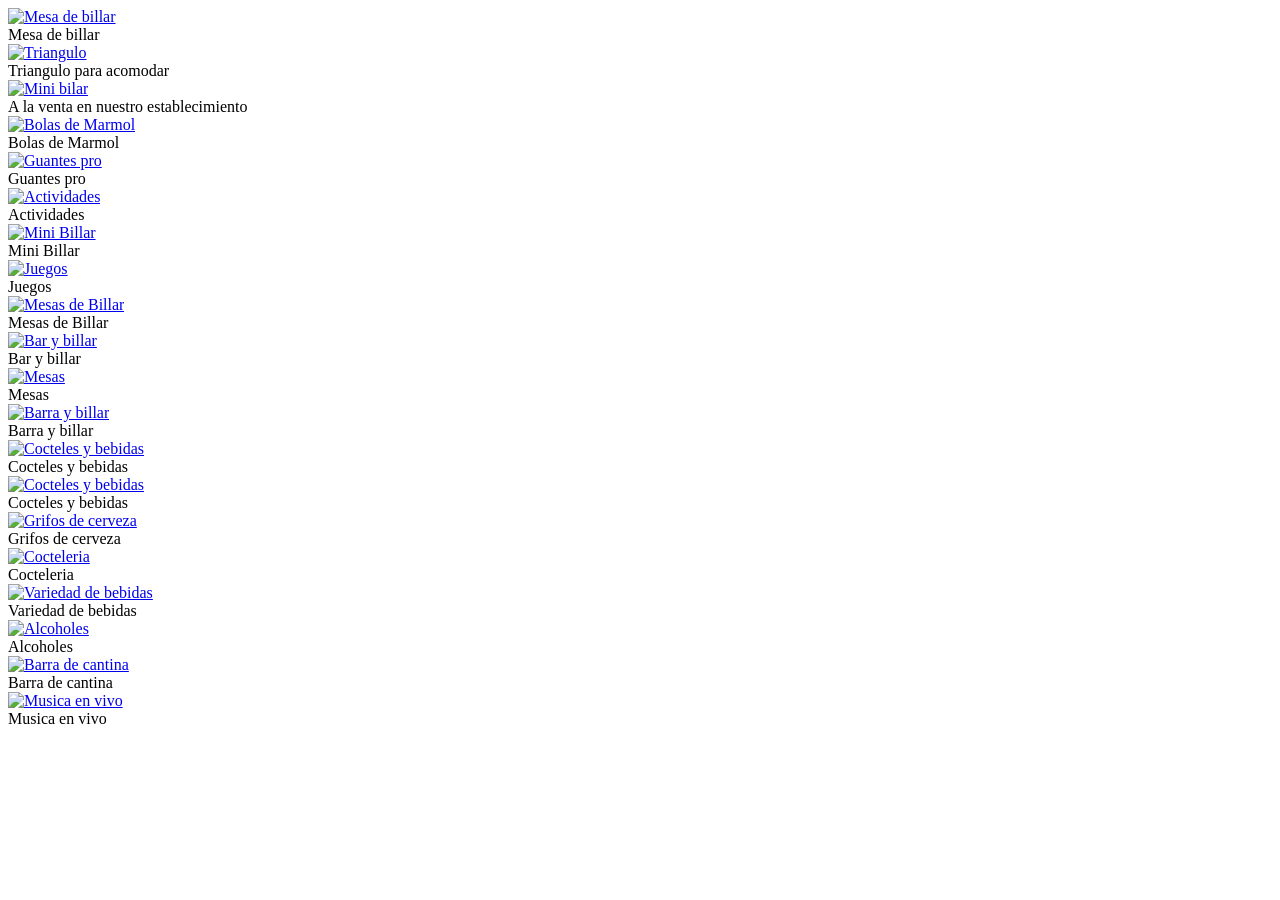
==== galeria.html @ a8885bca "Add files via upload" ====
<html>	
<head>
</head>
<body>

<div class="gallery">
<div class="gallery-item">
  <a target="_blank" href="billar1.jpeg">
    <img src="minibillar1.jpeg" alt="Mesa de billar">
  </a>
  <div class="desc">Mesa de billar</div>
  </div> 

<div class="gallery">
<div class="gallery-item">
  <a target="_blank" href="billar2.jpeg">
    <img src="minibillar2.jpeg" alt="Triangulo">
  </a>
  <div class="desc">Triangulo para acomodar</div>
  </div> 

<div class="gallery">
<div class="gallery-item">
  <a target="_blank" href="billar3.jpeg">
    <img src="minibillar3.jpeg" alt="Mini bilar">
  </a>
  <div class="desc">A la venta en nuestro establecimiento</div>
  </div> 

<div class="gallery">
<div class="gallery-item">
  <a target="_blank" href="billar4.jpeg">
    <img src="minibillar4.jpeg" alt="Bolas de Marmol">
  </a>
  <div class="desc">Bolas de Marmol</div>
  </div> 

<div class="gallery">
<div class="gallery-item">
  <a target="_blank" href="billar5.jpeg">
    <img src="minibillar5.jpeg" alt="Guantes pro">
  </a>
  <div class="desc">Guantes pro</div>
  </div> 

<div class="gallery">
<div class="gallery-item">
  <a target="_blank" href="billar6.jpeg">
    <img src="minibillar6.jpeg" alt="Actividades">
  </a>
  <div class="desc">Actividades</div>
  </div> 

<div class="gallery">
<div class="gallery-item">
  <a target="_blank" href="billar7.jpeg">
    <img src="minibillar7.jpeg" alt="Mini Billar">
  </a>
  <div class="desc">Mini Billar</div>
  </div> 

<div class="gallery">
<div class="gallery-item">
  <a target="_blank" href="billar8.jpeg">
    <img src="minibillar8.jpeg" alt="Juegos">
  </a>
  <div class="desc">Juegos</div>
  </div> 

<div class="gallery">
<div class="gallery-item">
  <a target="_blank" href="billar9.jpeg">
    <img src="minibillar9.jpeg" alt="Mesas de Billar">
  </a>
  <div class="desc">Mesas de Billar</div>
  </div> 

<div class="gallery">
<div class="gallery-item">
  <a target="_blank" href="billar11.jpeg">
    <img src="minibillar11.jpeg" alt="Bar y billar">
  </a>
  <div class="desc">Bar y billar</div>
  </div> 

<div class="gallery">
<div class="gallery-item">
  <a target="_blank" href="billar12.jpeg">
    <img src="minibillar12.jpeg" alt="Mesas">
  </a>
  <div class="desc">Mesas</div>
  </div> 

<div class="gallery">
<div class="gallery-item">
  <a target="_blank" href="billar13.jpeg">
    <img src="minibillar13.jpeg" alt="Barra y billar">
  </a>
  <div class="desc">Barra y billar</div>
  </div> 

<div class="gallery">
<div class="gallery-item">
  <a target="_blank" href="billar14.jpeg">
    <img src="minibillar14.jpeg" alt="Cocteles y bebidas">
  </a>
  <div class="desc">Cocteles y bebidas</div>
  </div> 

<div class="gallery">
<div class="gallery-item">
  <a target="_blank" href="billar15.jpeg">
    <img src="minibillar15.jpeg" alt="Cocteles y bebidas">
  </a>
  <div class="desc">Cocteles y bebidas</div>
  </div> 

<div class="gallery">
<div class="gallery-item">
  <a target="_blank" href="billar16.jpeg">
    <img src="minibillar16.jpeg" alt="Grifos de cerveza">
  </a>
  <div class="desc">Grifos de cerveza</div>
  </div> 

<div class="gallery">
<div class="gallery-item">
  <a target="_blank" href="billar17.jpeg">
    <img src="minibillar17.jpeg" alt="Cocteleria">
  </a>
  <div class="desc">Cocteleria</div>
  </div> 

<div class="gallery">
<div class="gallery-item">
  <a target="_blank" href="billar18.jpeg">
    <img src="minibillar18.jpeg" alt="Variedad de bebidas">
  </a>
  <div class="desc">Variedad de bebidas</div>
  </div> 
  </div>
<div class="gallery">
<div class="gallery-item">
  <a target="_blank" href="billar19.jpeg">
    <img src="minibillar19.jpeg" alt="Alcoholes">
  </a>
  <div class="desc">Alcoholes</div>
  </div> 

<div class="gallery">
<div class="gallery-item">
  <a target="_blank" href="billar20.jpeg">
    <img src="minibillar20.jpeg" alt="Barra de cantina">
  </a>
  <div class="desc">Barra de cantina</div>
  </div> 

<div class="gallery">
<div class="gallery-item">
  <a target="_blank" href="billar21.jpeg">
    <img src="minibillar21.jpeg" alt="Musica en vivo">
  </a>
  <div class="desc">Musica en vivo</div>
  </div> 

</body>
</html>
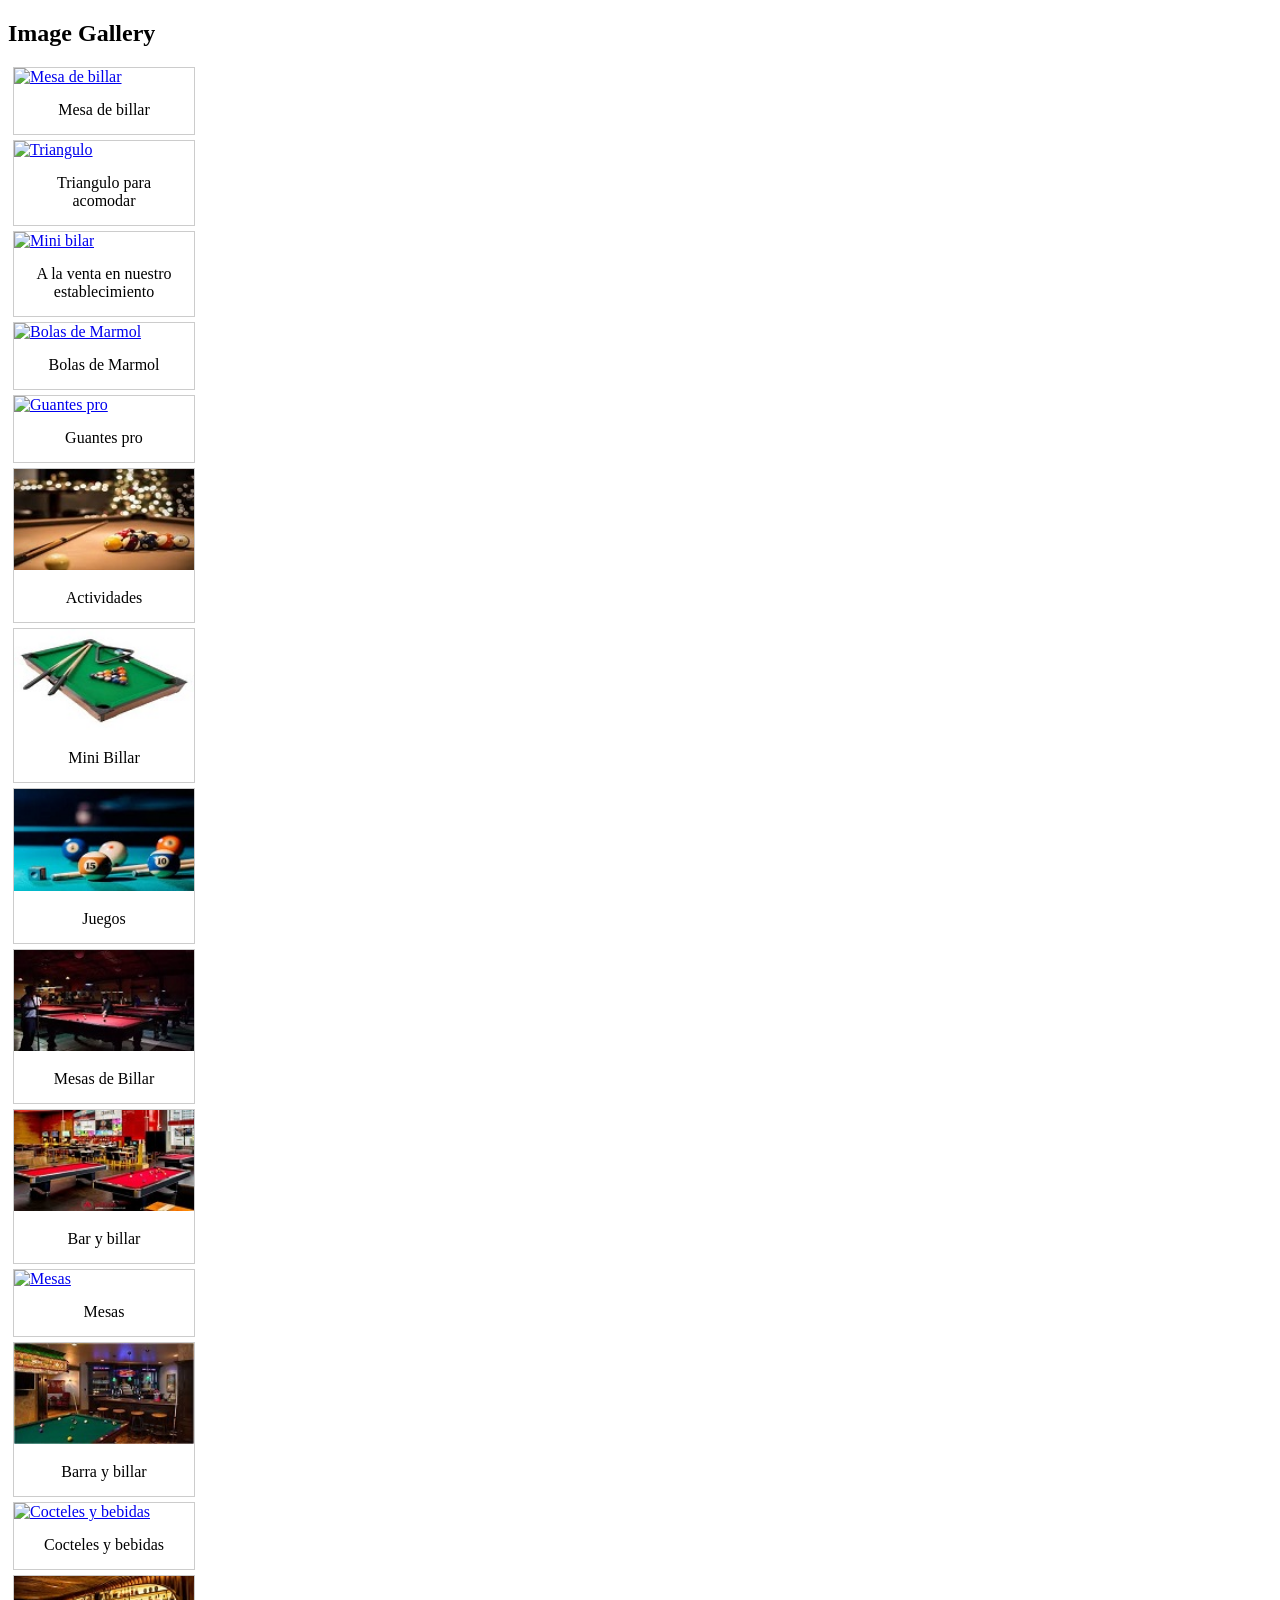
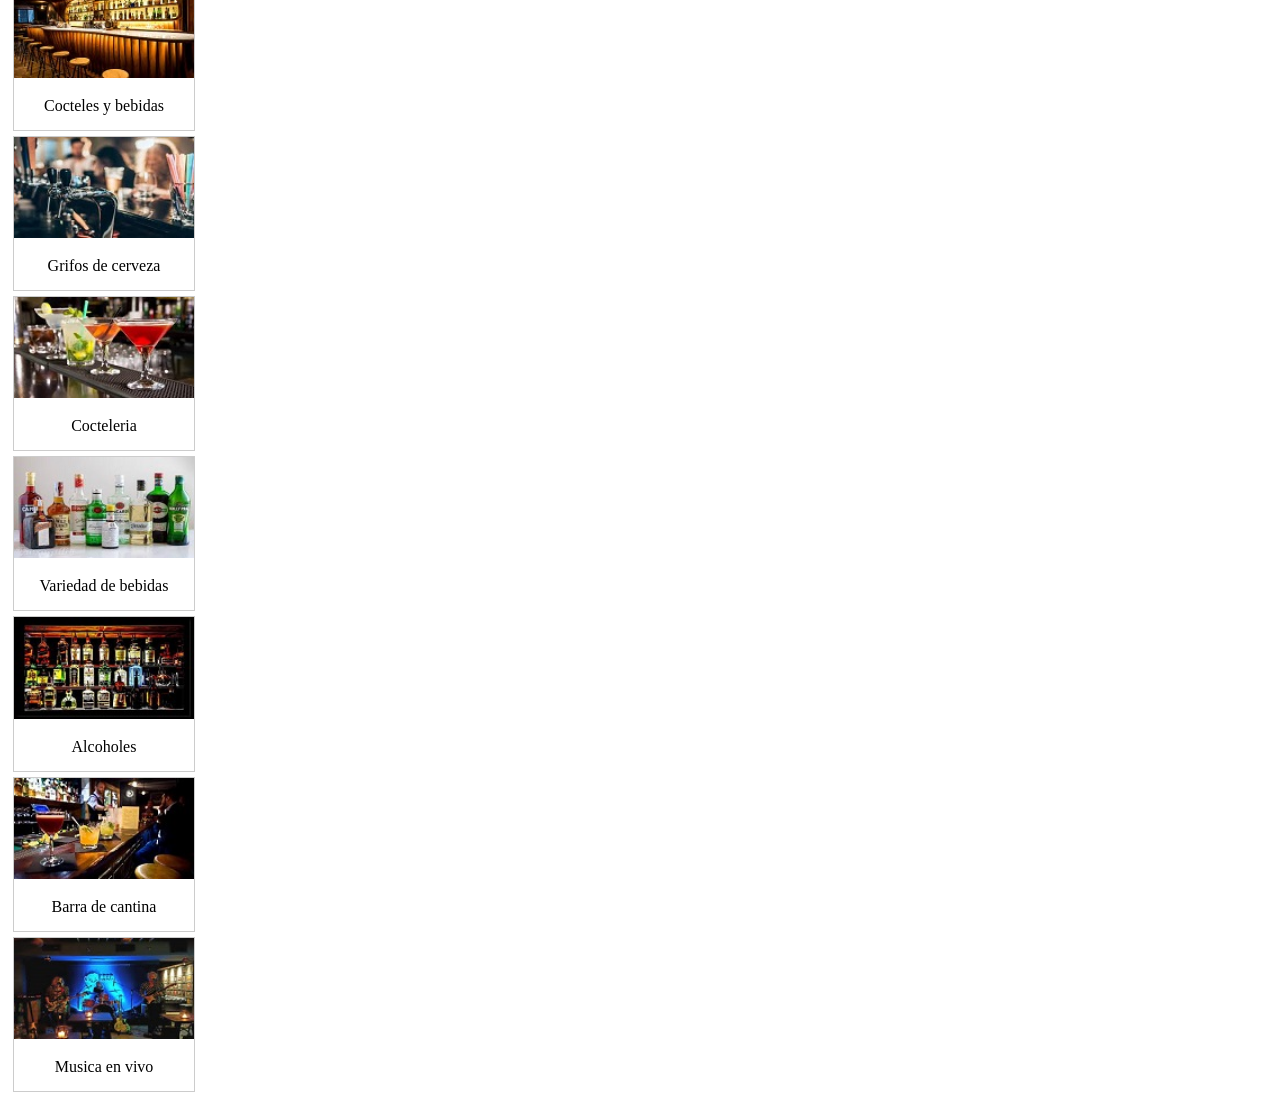
==== commit 8dab3095: "Update galeria.html" ====
--- a/galeria.html
+++ b/galeria.html
@@ -1,89 +1,83 @@
-<html>	
+<!DOCTYPE html>
+<html>
 <head>
-</head>
+<link rel="stylesheet" href="estilogaleria.css">
 <body>
 
+<h2>Image Gallery</h2>
+
 <div class="gallery">
+
 <div class="gallery-item">
   <a target="_blank" href="billar1.jpeg">
-    <img src="minibillar1.jpeg" alt="Mesa de billar">
+    <img src="minibillar1.jpg" alt="Mesa de billar">
   </a>
   <div class="desc">Mesa de billar</div>
   </div> 
 
-<div class="gallery">
 <div class="gallery-item">
   <a target="_blank" href="billar2.jpeg">
-    <img src="minibillar2.jpeg" alt="Triangulo">
+    <img src="minibillar2.jpg" alt="Triangulo">
   </a>
   <div class="desc">Triangulo para acomodar</div>
   </div> 
 
-<div class="gallery">
 <div class="gallery-item">
   <a target="_blank" href="billar3.jpeg">
-    <img src="minibillar3.jpeg" alt="Mini bilar">
+    <img src="minibillar3.jpg" alt="Mini bilar">
   </a>
   <div class="desc">A la venta en nuestro establecimiento</div>
   </div> 
 
-<div class="gallery">
 <div class="gallery-item">
   <a target="_blank" href="billar4.jpeg">
-    <img src="minibillar4.jpeg" alt="Bolas de Marmol">
+    <img src="minibillar4.jpg" alt="Bolas de Marmol">
   </a>
   <div class="desc">Bolas de Marmol</div>
   </div> 
 
-<div class="gallery">
 <div class="gallery-item">
   <a target="_blank" href="billar5.jpeg">
-    <img src="minibillar5.jpeg" alt="Guantes pro">
+    <img src="minibillar5.jpg" alt="Guantes pro">
   </a>
   <div class="desc">Guantes pro</div>
   </div> 
 
-<div class="gallery">
 <div class="gallery-item">
   <a target="_blank" href="billar6.jpeg">
-    <img src="minibillar6.jpeg" alt="Actividades">
+    <img src="minibillar6.jpg" alt="Actividades">
   </a>
   <div class="desc">Actividades</div>
   </div> 
 
-<div class="gallery">
 <div class="gallery-item">
   <a target="_blank" href="billar7.jpeg">
-    <img src="minibillar7.jpeg" alt="Mini Billar">
+    <img src="minibillar7.jpg" alt="Mini Billar">
   </a>
   <div class="desc">Mini Billar</div>
   </div> 
 
-<div class="gallery">
 <div class="gallery-item">
   <a target="_blank" href="billar8.jpeg">
-    <img src="minibillar8.jpeg" alt="Juegos">
+    <img src="minibillar8.jpg" alt="Juegos">
   </a>
   <div class="desc">Juegos</div>
   </div> 
 
-<div class="gallery">
 <div class="gallery-item">
   <a target="_blank" href="billar9.jpeg">
-    <img src="minibillar9.jpeg" alt="Mesas de Billar">
+    <img src="minibillar9.jpg" alt="Mesas de Billar">
   </a>
   <div class="desc">Mesas de Billar</div>
   </div> 
 
-<div class="gallery">
 <div class="gallery-item">
   <a target="_blank" href="billar11.jpeg">
-    <img src="minibillar11.jpeg" alt="Bar y billar">
+    <img src="minibillar11.jpg" alt="Bar y billar">
   </a>
   <div class="desc">Bar y billar</div>
   </div> 
 
-<div class="gallery">
 <div class="gallery-item">
   <a target="_blank" href="billar12.jpeg">
     <img src="minibillar12.jpeg" alt="Mesas">
@@ -91,15 +85,13 @@
   <div class="desc">Mesas</div>
   </div> 
 
-<div class="gallery">
 <div class="gallery-item">
   <a target="_blank" href="billar13.jpeg">
-    <img src="minibillar13.jpeg" alt="Barra y billar">
+    <img src="minibillar13.jpg" alt="Barra y billar">
   </a>
   <div class="desc">Barra y billar</div>
   </div> 
 
-<div class="gallery">
 <div class="gallery-item">
   <a target="_blank" href="billar14.jpeg">
     <img src="minibillar14.jpeg" alt="Cocteles y bebidas">
@@ -107,61 +99,54 @@
   <div class="desc">Cocteles y bebidas</div>
   </div> 
 
-<div class="gallery">
 <div class="gallery-item">
   <a target="_blank" href="billar15.jpeg">
-    <img src="minibillar15.jpeg" alt="Cocteles y bebidas">
+    <img src="minibillar15.jpg" alt="Cocteles y bebidas">
   </a>
   <div class="desc">Cocteles y bebidas</div>
   </div> 
 
-<div class="gallery">
 <div class="gallery-item">
   <a target="_blank" href="billar16.jpeg">
-    <img src="minibillar16.jpeg" alt="Grifos de cerveza">
+    <img src="minibillar16.jpg" alt="Grifos de cerveza">
   </a>
   <div class="desc">Grifos de cerveza</div>
   </div> 
 
-<div class="gallery">
 <div class="gallery-item">
   <a target="_blank" href="billar17.jpeg">
-    <img src="minibillar17.jpeg" alt="Cocteleria">
+    <img src="minibillar17.jpg" alt="Cocteleria">
   </a>
   <div class="desc">Cocteleria</div>
   </div> 
 
-<div class="gallery">
 <div class="gallery-item">
   <a target="_blank" href="billar18.jpeg">
-    <img src="minibillar18.jpeg" alt="Variedad de bebidas">
+    <img src="minibillar18.jpg" alt="Variedad de bebidas">
   </a>
   <div class="desc">Variedad de bebidas</div>
   </div> 
-  </div>
-<div class="gallery">
+  
 <div class="gallery-item">
   <a target="_blank" href="billar19.jpeg">
-    <img src="minibillar19.jpeg" alt="Alcoholes">
+    <img src="minibillar19.jpg" alt="Alcoholes">
   </a>
   <div class="desc">Alcoholes</div>
   </div> 
 
-<div class="gallery">
 <div class="gallery-item">
   <a target="_blank" href="billar20.jpeg">
-    <img src="minibillar20.jpeg" alt="Barra de cantina">
+    <img src="minibillar20.jpg" alt="Barra de cantina">
   </a>
   <div class="desc">Barra de cantina</div>
   </div> 
 
-<div class="gallery">
 <div class="gallery-item">
   <a target="_blank" href="billar21.jpeg">
-    <img src="minibillar21.jpeg" alt="Musica en vivo">
+    <img src="minibillar21.jpg" alt="Musica en vivo">
   </a>
   <div class="desc">Musica en vivo</div>
   </div> 
 
 </body>
-</html>+</html>
--- a/estilogaleria.css
+++ b/estilogaleria.css
@@ -0,0 +1,27 @@
+<style>
+div.gallery {
+  display: flex;
+  flex-wrap: wrap;
+  justify-content: flex-start;
+}
+
+div.gallery-item {
+  margin: 5px;
+  border: 1px solid #ccc;
+  width: 180px;
+}
+
+div.gallery-item:hover {
+  border: 1px solid #777;
+}
+
+div.gallery-item img {
+  width: 100%;
+  height: auto;
+}
+
+div.gallery-item div.desc {
+  padding: 15px;
+  text-align: center;
+}
+</style>
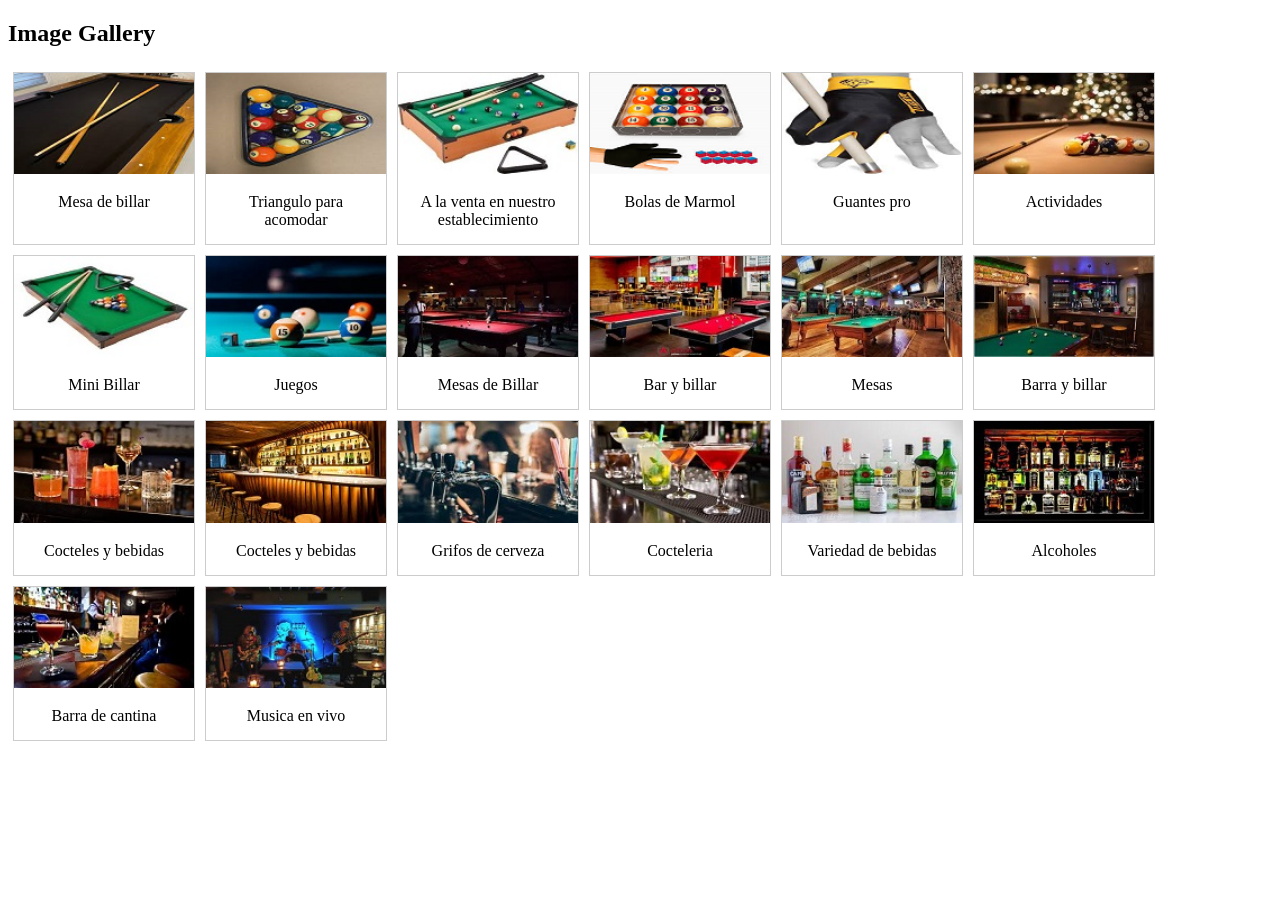
==== commit 524f7844: "Update galeria.html" ====
--- a/galeria.html
+++ b/galeria.html
@@ -10,139 +10,139 @@
 
 <div class="gallery-item">
   <a target="_blank" href="billar1.jpeg">
-    <img src="minibillar1.jpg" alt="Mesa de billar">
+    <img src="minibillar1.png" alt="Mesa de billar">
   </a>
   <div class="desc">Mesa de billar</div>
   </div> 
 
 <div class="gallery-item">
   <a target="_blank" href="billar2.jpeg">
-    <img src="minibillar2.jpg" alt="Triangulo">
+    <img src="minibillar2.png" alt="Triangulo">
   </a>
   <div class="desc">Triangulo para acomodar</div>
   </div> 
 
 <div class="gallery-item">
   <a target="_blank" href="billar3.jpeg">
-    <img src="minibillar3.jpg" alt="Mini bilar">
+    <img src="minibillar3.png" alt="Mini billar">
   </a>
   <div class="desc">A la venta en nuestro establecimiento</div>
   </div> 
 
 <div class="gallery-item">
   <a target="_blank" href="billar4.jpeg">
-    <img src="minibillar4.jpg" alt="Bolas de Marmol">
+    <img src="minibillar4.png" alt="Bolas de Marmol">
   </a>
   <div class="desc">Bolas de Marmol</div>
   </div> 
 
 <div class="gallery-item">
   <a target="_blank" href="billar5.jpeg">
-    <img src="minibillar5.jpg" alt="Guantes pro">
+    <img src="minibillar5.png" alt="Guantes pro">
   </a>
   <div class="desc">Guantes pro</div>
   </div> 
 
 <div class="gallery-item">
-  <a target="_blank" href="billar6.jpeg">
+  <a target="_blank" href="billar6.jpg">
     <img src="minibillar6.jpg" alt="Actividades">
   </a>
   <div class="desc">Actividades</div>
   </div> 
 
 <div class="gallery-item">
-  <a target="_blank" href="billar7.jpeg">
+  <a target="_blank" href="billar7.jpg">
     <img src="minibillar7.jpg" alt="Mini Billar">
   </a>
   <div class="desc">Mini Billar</div>
   </div> 
 
 <div class="gallery-item">
-  <a target="_blank" href="billar8.jpeg">
+  <a target="_blank" href="billar8.jpg">
     <img src="minibillar8.jpg" alt="Juegos">
   </a>
   <div class="desc">Juegos</div>
   </div> 
 
 <div class="gallery-item">
-  <a target="_blank" href="billar9.jpeg">
+  <a target="_blank" href="billar9.jpg">
     <img src="minibillar9.jpg" alt="Mesas de Billar">
   </a>
   <div class="desc">Mesas de Billar</div>
   </div> 
 
 <div class="gallery-item">
-  <a target="_blank" href="billar11.jpeg">
+  <a target="_blank" href="billar11.jpg">
     <img src="minibillar11.jpg" alt="Bar y billar">
   </a>
   <div class="desc">Bar y billar</div>
   </div> 
 
 <div class="gallery-item">
-  <a target="_blank" href="billar12.jpeg">
-    <img src="minibillar12.jpeg" alt="Mesas">
+  <a target="_blank" href="billar12.jpg">
+    <img src="minibillar12.jpg" alt="Mesas">
   </a>
   <div class="desc">Mesas</div>
   </div> 
 
 <div class="gallery-item">
-  <a target="_blank" href="billar13.jpeg">
+  <a target="_blank" href="billar13.jpg">
     <img src="minibillar13.jpg" alt="Barra y billar">
   </a>
   <div class="desc">Barra y billar</div>
   </div> 
 
 <div class="gallery-item">
-  <a target="_blank" href="billar14.jpeg">
-    <img src="minibillar14.jpeg" alt="Cocteles y bebidas">
+  <a target="_blank" href="billar14.jpg">
+    <img src="minibillar14.jpg" alt="Cocteles y bebidas">
   </a>
   <div class="desc">Cocteles y bebidas</div>
   </div> 
 
 <div class="gallery-item">
-  <a target="_blank" href="billar15.jpeg">
+  <a target="_blank" href="billar15.jpg">
     <img src="minibillar15.jpg" alt="Cocteles y bebidas">
   </a>
   <div class="desc">Cocteles y bebidas</div>
   </div> 
 
 <div class="gallery-item">
-  <a target="_blank" href="billar16.jpeg">
+  <a target="_blank" href="billar16.jpg">
     <img src="minibillar16.jpg" alt="Grifos de cerveza">
   </a>
   <div class="desc">Grifos de cerveza</div>
   </div> 
 
 <div class="gallery-item">
-  <a target="_blank" href="billar17.jpeg">
+  <a target="_blank" href="billar17.jpg">
     <img src="minibillar17.jpg" alt="Cocteleria">
   </a>
   <div class="desc">Cocteleria</div>
   </div> 
 
 <div class="gallery-item">
-  <a target="_blank" href="billar18.jpeg">
+  <a target="_blank" href="billar18.jpg">
     <img src="minibillar18.jpg" alt="Variedad de bebidas">
   </a>
   <div class="desc">Variedad de bebidas</div>
   </div> 
   
 <div class="gallery-item">
-  <a target="_blank" href="billar19.jpeg">
+  <a target="_blank" href="billar19.jpg">
     <img src="minibillar19.jpg" alt="Alcoholes">
   </a>
   <div class="desc">Alcoholes</div>
   </div> 
 
 <div class="gallery-item">
-  <a target="_blank" href="billar20.jpeg">
+  <a target="_blank" href="billar20.jpg">
     <img src="minibillar20.jpg" alt="Barra de cantina">
   </a>
   <div class="desc">Barra de cantina</div>
   </div> 
 
 <div class="gallery-item">
-  <a target="_blank" href="billar21.jpeg">
+  <a target="_blank" href="billar21.jpg">
     <img src="minibillar21.jpg" alt="Musica en vivo">
   </a>
   <div class="desc">Musica en vivo</div>
--- a/estilogaleria.css
+++ b/estilogaleria.css
@@ -1,4 +1,3 @@
-<style>
 div.gallery {
   display: flex;
   flex-wrap: wrap;
@@ -24,4 +23,3 @@
   padding: 15px;
   text-align: center;
 }
-</style>
